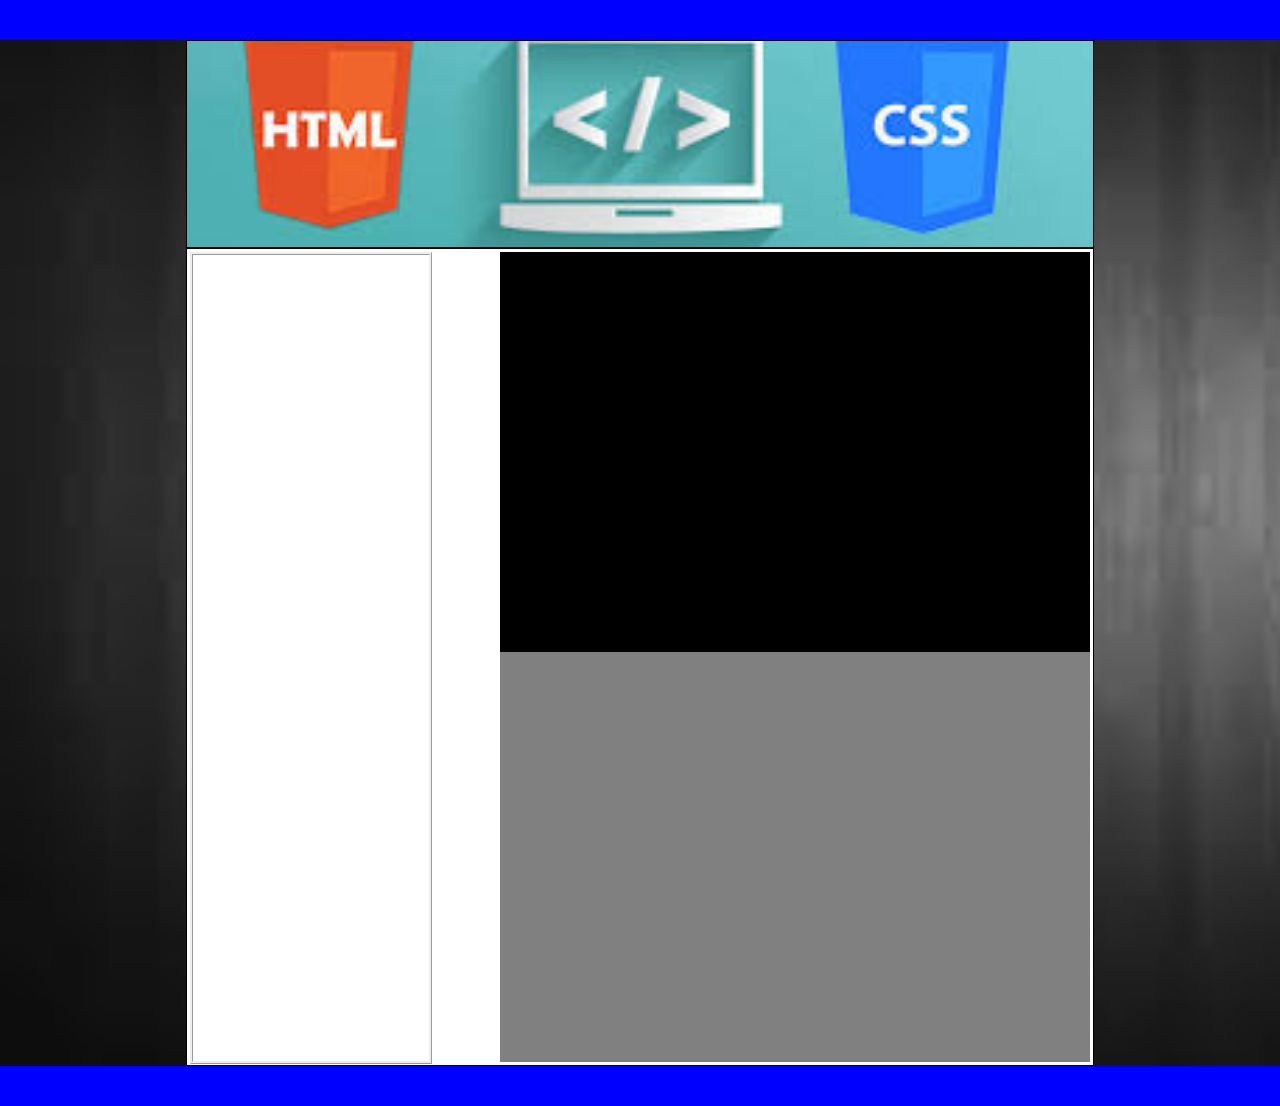
==== index.html @ 6a1cf199 "Lesson 2" ====
<!DOCTYPE html>
<html>
<head>
	<link rel="stylesheet" type="text/css" href="style.css">
	<title>My fyrst web page</title>
</head>
<body>
	<div id="header"></div>
	<div id="logo"></div>
	<div id="main">
		<div id="menu"></div>
		<div id="text">
		</div>
		<div id="text2"></div>
	</div>
	<div id="footer"></div>	
</body>

</html>
---- style.css ----
body {
	margin: 0;
	background-image: url("background.jpg");
	background-size: cover;
}

#header, #footer{
	background-color: blue;
	height: 40px;
}
#menu, #main, #logo { 
	padding: 3px;

}

#logo {
	background-image: url("logo.jpg");
	background-size: cover;
  	background-position: center;
  	background-repeat: no-repeat;
	height: 200px;
	width: 900px;
	border-style: solid;
	border-width: 1px;
	margin-left: auto;
	margin-right: auto;
}

#main {
	
	height: 810px;
	width: 600px;
	background-color: white;
	margin-right: auto;
	margin-left: auto;
	width: 900px;
	border-style: solid;
	border-width: 1px;
}



#menu {
	height: 800px;
	width: 230px;
	float: left;	
	border-style: ridge;

}

#text{
	height: 400px;
	width: 590px;
	background-color: black;
	float: right;

}	

#text2 {
	padding-top: 10px;
	background-color: grey;
	height: 400px;
	width: 590px;
	float: right;
	padding-top: 10px;
}
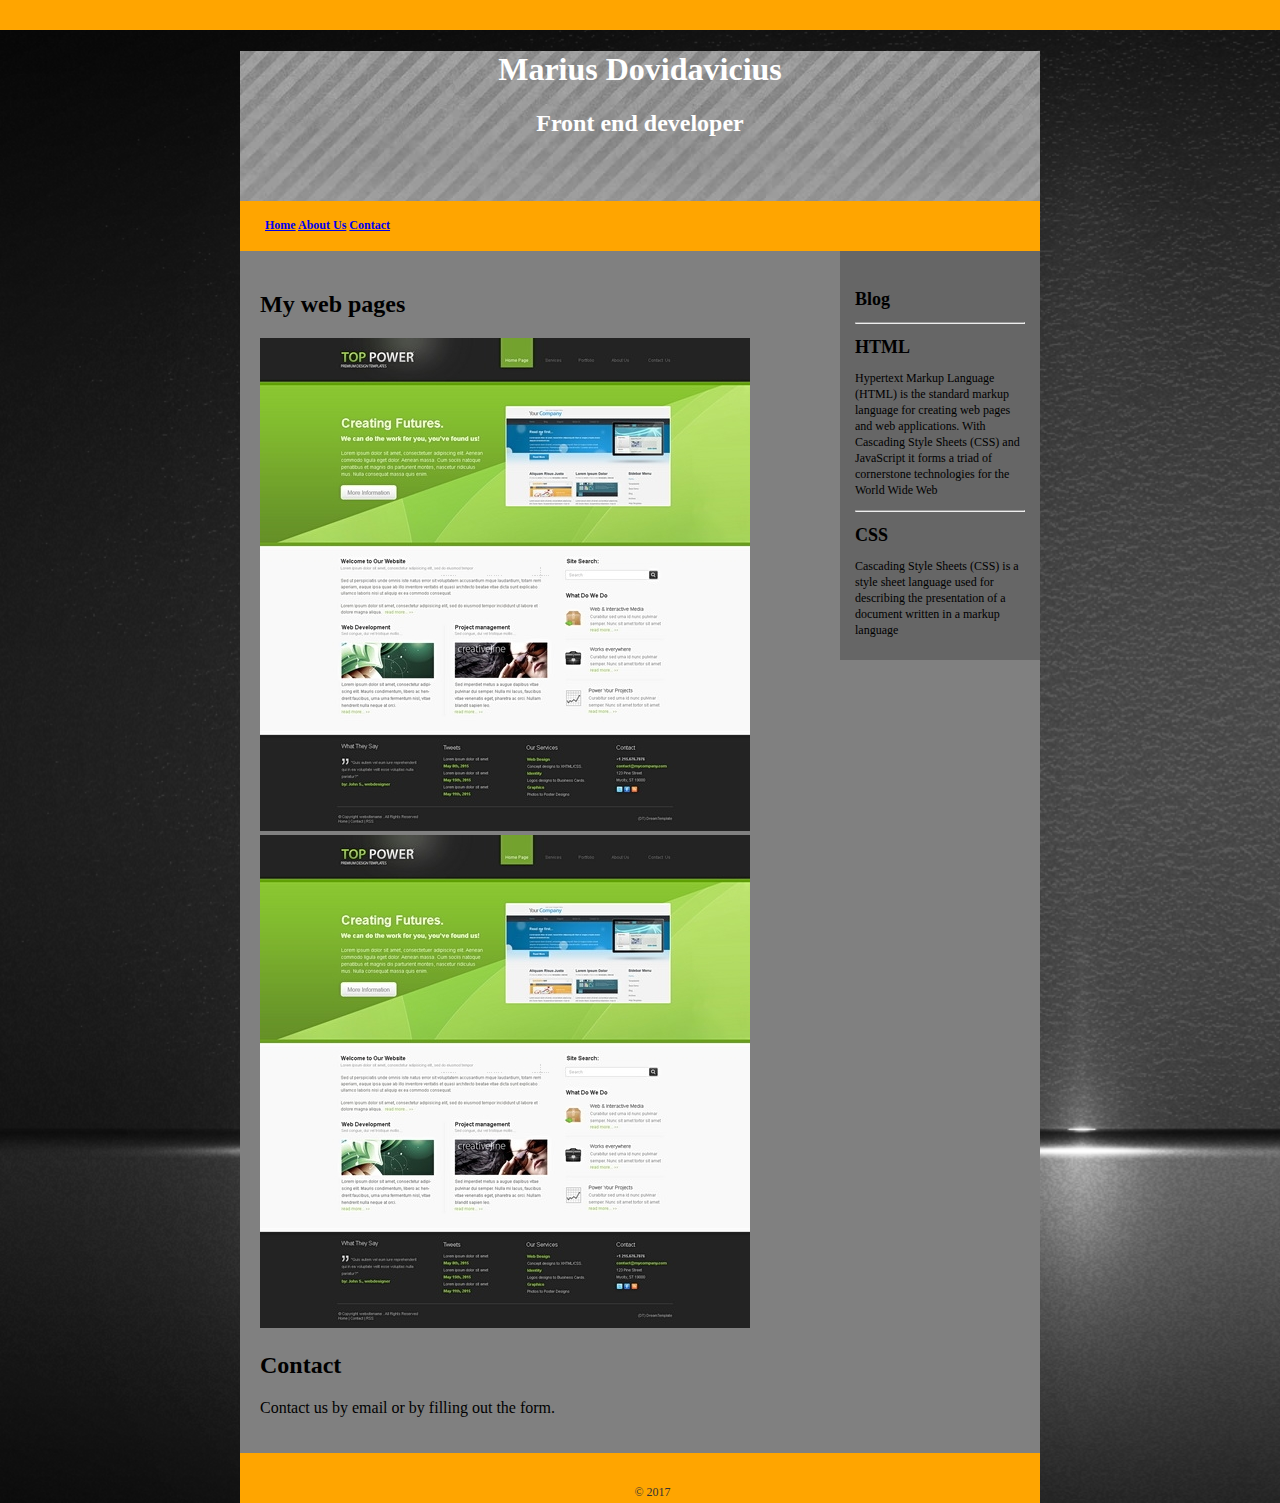
==== commit 48e8c685: "Lesson2" ====
--- a/index.html
+++ b/index.html
@@ -5,15 +5,35 @@
 	<title>My fyrst web page</title>
 </head>
 <body>
-	<div id="header"></div>
-	<div id="logo"></div>
-	<div id="main">
-		<div id="menu"></div>
-		<div id="text">
-		</div>
-		<div id="text2"></div>
-	</div>
-	<div id="footer"></div>	
+	<header></header>
+  <div class="logo">
+    <h1 class="logotext">Marius Dovidavicius</h1>
+    <h2 class="logotext">Front end developer</h2>
+  </div>
+  <nav>
+    <a href=”#”>Home</a>
+    <a href=”#”>About Us</a>
+    <a href=”#”>Contact</a>
+  </nav>
+  <div class="wrapper">
+    <aside>
+      <h2>Blog</h2>
+      <hr>
+      <h2>HTML</h2>
+      <p>Hypertext Markup Language (HTML) is the standard markup language for creating web pages and web applications.
+       With Cascading Style Sheets (CSS) and JavaScript it forms a triad of cornerstone technologies for the World Wide Web</p>
+      <hr>
+      <h2>CSS</h2>
+      <p>Cascading Style Sheets (CSS) is a style sheet language used for describing the presentation of a document written in a markup language</p> 
+    </aside>
+    <section><h2>My web pages</h2>
+    <img src="web.jpg" alt="Web page">
+    <img src="web.jpg" alt="Web page">
+    <h2>Contact</h2>
+    <p>Contact us by email or by filling out the form.</p>
+    </section>
+  </div>
+  <div id="footer"><p>&copy; 2017<p></div>
 </body>
 
 </html>--- a/style.css
+++ b/style.css
@@ -1,67 +1,76 @@
 body {
 	margin: 0;
 	background-image: url("background.jpg");
+	font-family: Georgia;
 	background-size: cover;
 }
 
-#header, #footer{
-	background-color: blue;
-	height: 40px;
-}
-#menu, #main, #logo { 
-	padding: 3px;
+h1, h2.logotext{
+	color: white;
 
 }
+header{
+	height:30px;
+	background-color:orange;                          
+	}
 
-#logo {
+div.logo {
 	background-image: url("logo.jpg");
 	background-size: cover;
   	background-position: center;
   	background-repeat: no-repeat;
-	height: 200px;
-	width: 900px;
-	border-style: solid;
-	border-width: 1px;
+	height: 150px;
+	width: 800px;
 	margin-left: auto;
 	margin-right: auto;
-}
+	text-align: center;
 
-#main {
-	
-	height: 810px;
-	width: 600px;
-	background-color: white;
+
+}	
+
+nav
+{ 
 	margin-right: auto;
 	margin-left: auto;
-	width: 900px;
-	border-style: solid;
-	border-width: 1px;
+	width: 775px;
+	height:30px;
+	background-color:orange;
+	font-weight: bold;
+	font-size:12px;
+	padding:17px 0 3px 25px;
 }
 
 
-
-#menu {
-	height: 800px;
-	width: 230px;
-	float: left;	
-	border-style: ridge;
+div.wrapper {
+	background-color: grey;
+	float: inherit;
+	width: 800px;
+	position: relative;
+	margin: auto;
 
 }
 
-#text{
-	height: 400px;
-	width: 590px;
-	background-color: black;
-	float: right;
+aside{
+	float:right;
+	width:170px;
+	background-color:#666;
+	font-size:12px;
+	padding:25px 15px 10px 15px;
+	line-height:16px;
 
-}	
+}
+section {
+	padding: 20px;
 
-#text2 {
-	padding-top: 10px;
-	background-color: grey;
-	height: 400px;
-	width: 590px;
-	float: right;
-	padding-top: 10px;
 }
 
+#footer{
+	text-align: center;
+	margin: auto;
+	width:775px;
+	height:30px;
+	background-color:orange;
+	font-size:12px;
+	color:#333;
+	padding:20px 0 0 25px;
+}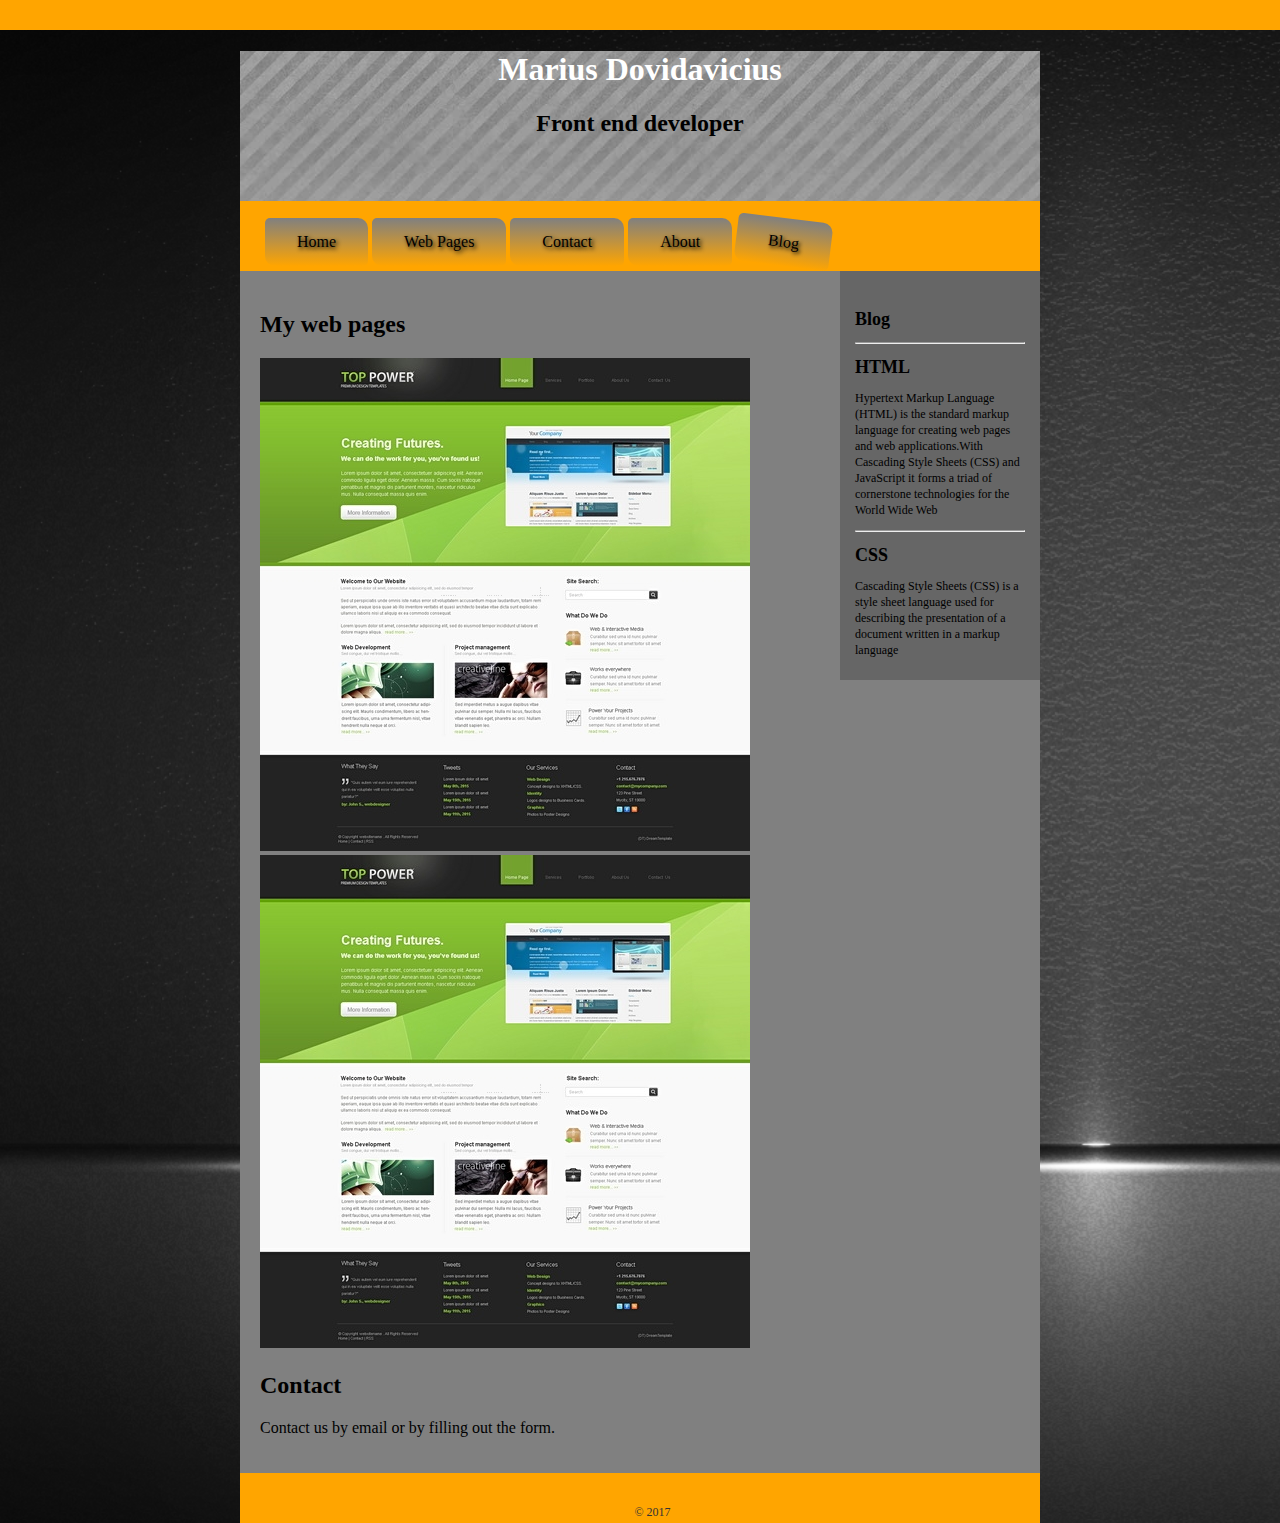
==== commit 7cd07ae7: "Atnaujinta" ====
--- a/index.html
+++ b/index.html
@@ -1,39 +1,49 @@
 <!DOCTYPE html>
 <html>
-<head>
-	<link rel="stylesheet" type="text/css" href="style.css">
-	<title>My fyrst web page</title>
-</head>
-<body>
-	<header></header>
-  <div class="logo">
-    <h1 class="logotext">Marius Dovidavicius</h1>
-    <h2 class="logotext">Front end developer</h2>
-  </div>
-  <nav>
-    <a href=”#”>Home</a>
-    <a href=”#”>About Us</a>
-    <a href=”#”>Contact</a>
-  </nav>
-  <div class="wrapper">
-    <aside>
-      <h2>Blog</h2>
-      <hr>
-      <h2>HTML</h2>
-      <p>Hypertext Markup Language (HTML) is the standard markup language for creating web pages and web applications.
-       With Cascading Style Sheets (CSS) and JavaScript it forms a triad of cornerstone technologies for the World Wide Web</p>
-      <hr>
-      <h2>CSS</h2>
-      <p>Cascading Style Sheets (CSS) is a style sheet language used for describing the presentation of a document written in a markup language</p> 
-    </aside>
-    <section><h2>My web pages</h2>
-    <img src="web.jpg" alt="Web page">
-    <img src="web.jpg" alt="Web page">
-    <h2>Contact</h2>
-    <p>Contact us by email or by filling out the form.</p>
-    </section>
-  </div>
-  <div id="footer"><p>&copy; 2017<p></div>
-</body>
-
+    <head>
+        <link rel="stylesheet" type="text/css" href="style.css">
+        <title>My fyrst web page</title>
+    </head>
+    <body>
+        <header></header>
+        <div class="logo">
+            <h1 class="logo-text">Marius Dovidavicius</h1>
+            <h2 class="logot-ext">Front end developer</h2>
+        </div>
+    <nav>
+        <div class="menu-button">
+            <a class="button-text" href="#">Home</a>
+        </div>
+        <div class="menu-button">
+            <a class="button-text" href="#">Web Pages</a>
+        </div>
+        <div class="menu-button">
+            <a class="button-text" href="#">Contact</a>
+        </div>
+        <div class="menu-button">
+            <a class="button-text" href="#">About</a>
+        </div>
+        <div id="menu-button-last">
+            <a class="button-text" href="#">Blog</a>
+        </div>
+    </nav>
+        <div class="wrapper">
+            <aside>
+                <h2>Blog</h2>
+                <hr>
+                <h2>HTML</h2>
+                <p>Hypertext Markup Language (HTML) is the standard markup language for creating web pages and web applications.With Cascading Style Sheets (CSS) and JavaScript it forms a triad of cornerstone technologies for the World Wide Web</p>
+                <hr>
+                <h2>CSS</h2>
+                <p>Cascading Style Sheets (CSS) is a style sheet language used for describing the presentation of a document written in a markup language</p>
+            </aside>
+            <section><h2>My web pages</h2>
+                <img src="web.jpg" alt="Web page">
+                <img src="web.jpg" alt="Web page">
+                <h2>Contact</h2>
+                <p>Contact us by email or by filling out the form.</p>
+            </section>
+        </div>
+        <div id="footer"><p>&copy; 2017<p></div>
+    </body>
 </html>--- a/style.css
+++ b/style.css
@@ -1,76 +1,102 @@
 body {
-	margin: 0;
-	background-image: url("background.jpg");
-	font-family: Georgia;
-	background-size: cover;
+    margin: 0;
+    background-image: url("background.jpg");
+    font-family: Georgia;
+    background-size: cover;
 }
 
-h1, h2.logotext{
-	color: white;
+h1, h2.logo-text {
+    color: white;
+}
 
+header {
+    height: 30px;
+    background-color: orange;
 }
-header{
-	height:30px;
-	background-color:orange;                          
-	}
 
 div.logo {
-	background-image: url("logo.jpg");
-	background-size: cover;
-  	background-position: center;
-  	background-repeat: no-repeat;
-	height: 150px;
-	width: 800px;
-	margin-left: auto;
-	margin-right: auto;
-	text-align: center;
-
-
+    background-image: url("logo.jpg");
+    background-size: cover;
+    background-position: center;
+    background-repeat: no-repeat;
+    height: 150px;
+    width: 800px;
+    margin-left: auto;
+    margin-right: auto;
+    text-align: center;
 }	
 
-nav
-{ 
-	margin-right: auto;
-	margin-left: auto;
-	width: 775px;
-	height:30px;
-	background-color:orange;
-	font-weight: bold;
-	font-size:12px;
-	padding:17px 0 3px 25px;
+nav { 
+   margin-right: auto;
+   margin-left: auto;
+   width: 775px;
+   height: 50px;
+   background-color: orange;
+   padding: 17px 0 3px 25px;
 }
 
-
 div.wrapper {
-	background-color: grey;
-	float: inherit;
-	width: 800px;
-	position: relative;
-	margin: auto;
-
+   background-color: grey;
+   float: inherit;
+   width: 800px;
+   position: relative;
+   margin: auto;
 }
 
-aside{
-	float:right;
-	width:170px;
-	background-color:#666;
-	font-size:12px;
-	padding:25px 15px 10px 15px;
-	line-height:16px;
-
+aside {
+    float: right;
+    width: 170px;
+    background-color: #666;
+    font-size: 12px;
+    padding: 25px 15px 10px 15px;
+    line-height: 16px;
 }
 section {
-	padding: 20px;
-
+    padding: 20px;
 }
 
-#footer{
-	text-align: center;
-	margin: auto;
-	width:775px;
-	height:30px;
-	background-color:orange;
-	font-size:12px;
-	color:#333;
-	padding:20px 0 0 25px;
+#footer {
+    text-align: center;
+    margin: auto;
+    width: 775px;
+    height: 30px;
+    background-color: orange;
+    font-size: 12px;
+    color: #333;
+    padding: 20px 0 0 25px;
+}
+
+.menu-button {
+    background-color: grey;
+    text-decoration: none;
+    border: none;
+    color: white;
+    padding: 15px 32px;
+    text-align: center;
+    display: inline-block;
+    font-size: 16px;
+    border-radius: 5px 10px 5px 10px;
+    background: linear-gradient(grey, orange);
+}
+
+a.button-text {
+    text-decoration: none;
+    color: black;
+    text-shadow: 2px 2px 4px black;
+}
+
+#menu-button-last {
+    background-color: grey;
+    text-decoration: none;
+    border: none;
+    color: white;
+    padding: 15px 32px;
+    text-align: center;
+    display: inline-block;
+    font-size: 16px;
+    border-radius: 5px 10px 5px 10px;
+    background: linear-gradient(grey, orange);
+    -ms-transform: rotate(7deg); 
+    -webkit-transform: rotate(7deg);
+    transform: rotate(7deg);
 }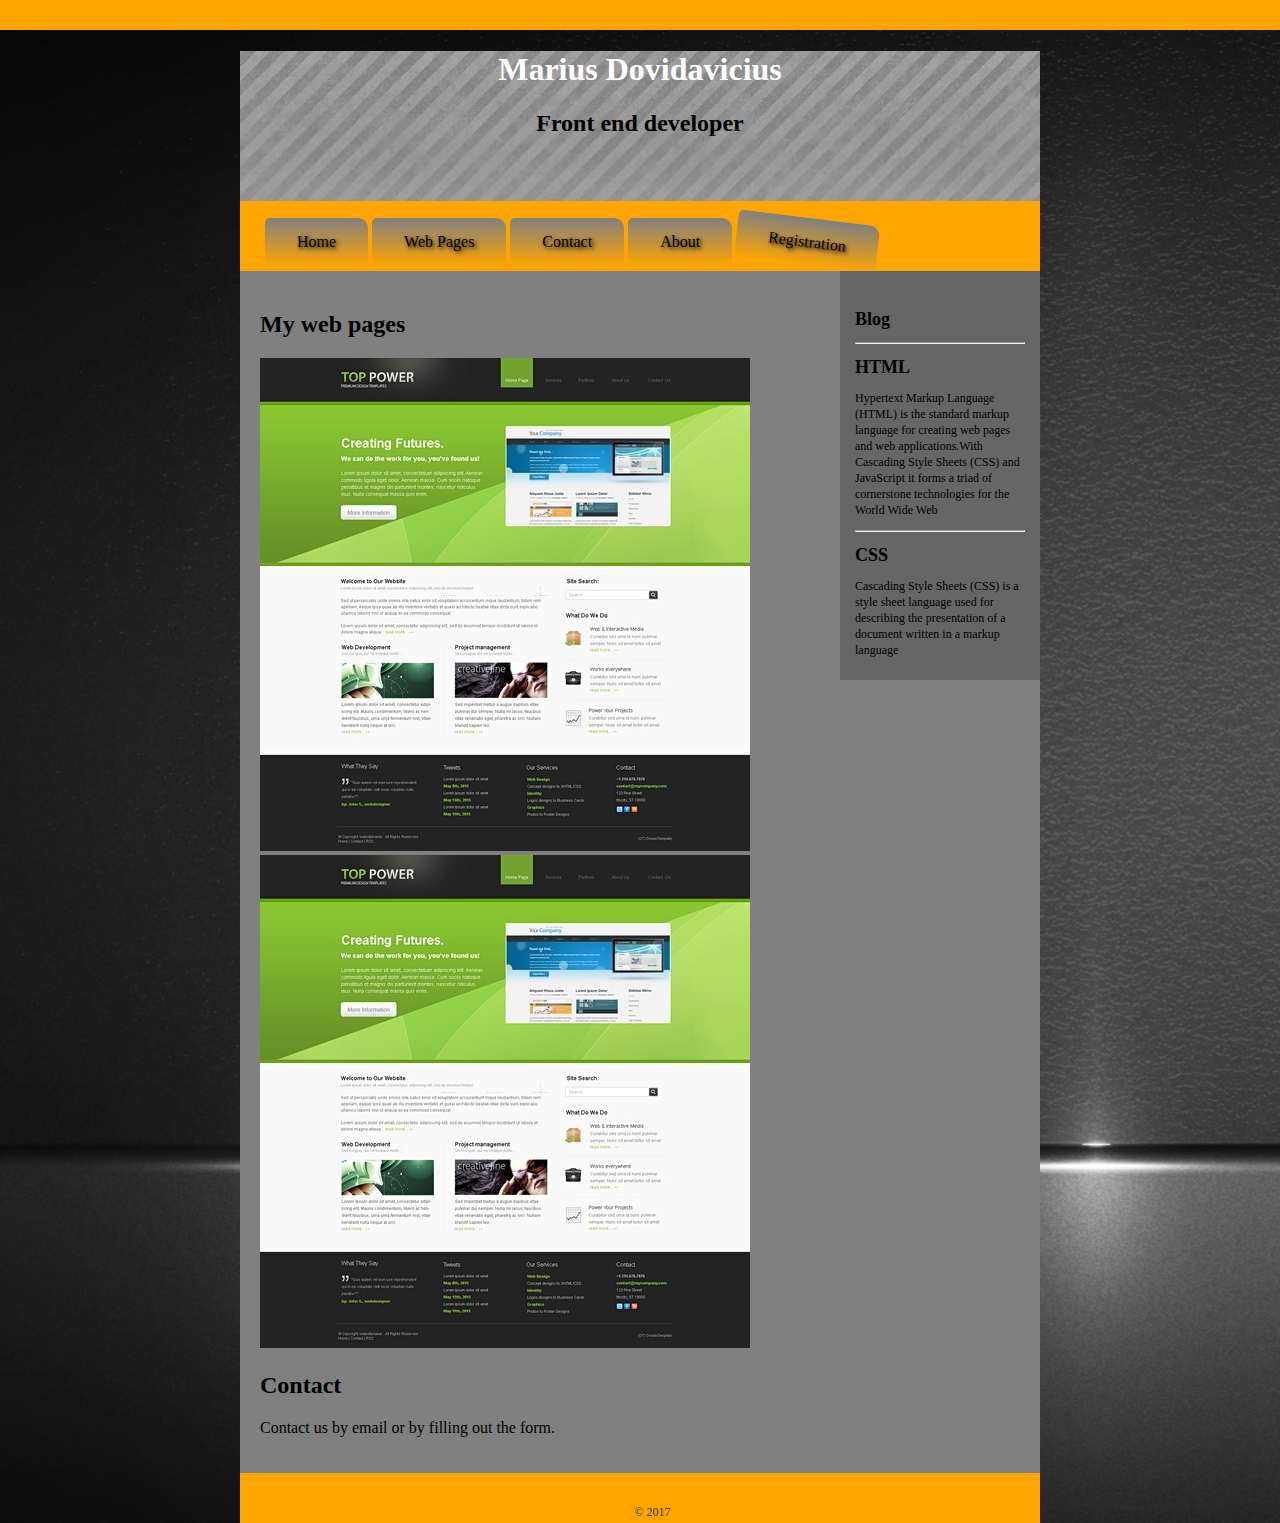
==== commit 82759f78: "Atnaujinta" ====
--- a/index.html
+++ b/index.html
@@ -24,7 +24,7 @@
             <a class="button-text" href="#">About</a>
         </div>
         <div id="menu-button-last">
-            <a class="button-text" href="#">Blog</a>
+            <a class="button-text" href="registration.html">Registration</a>
         </div>
     </nav>
         <div class="wrapper">
--- a/style.css
+++ b/style.css
@@ -99,4 +99,23 @@
     -ms-transform: rotate(7deg); 
     -webkit-transform: rotate(7deg);
     transform: rotate(7deg);
+}
+/*
+Registration 
+*/
+#reg-container {
+    background-color: dimgrey;
+    height: 300px;
+    width: 300px;
+    text-align: center;
+    margin-left: auto;
+    margin-right: auto;
+}
+
+.success {
+    font-size: 36px;
+    display: none;
+    margin-left: auto;
+    margin-right: auto;
+    text-align: center;
 }